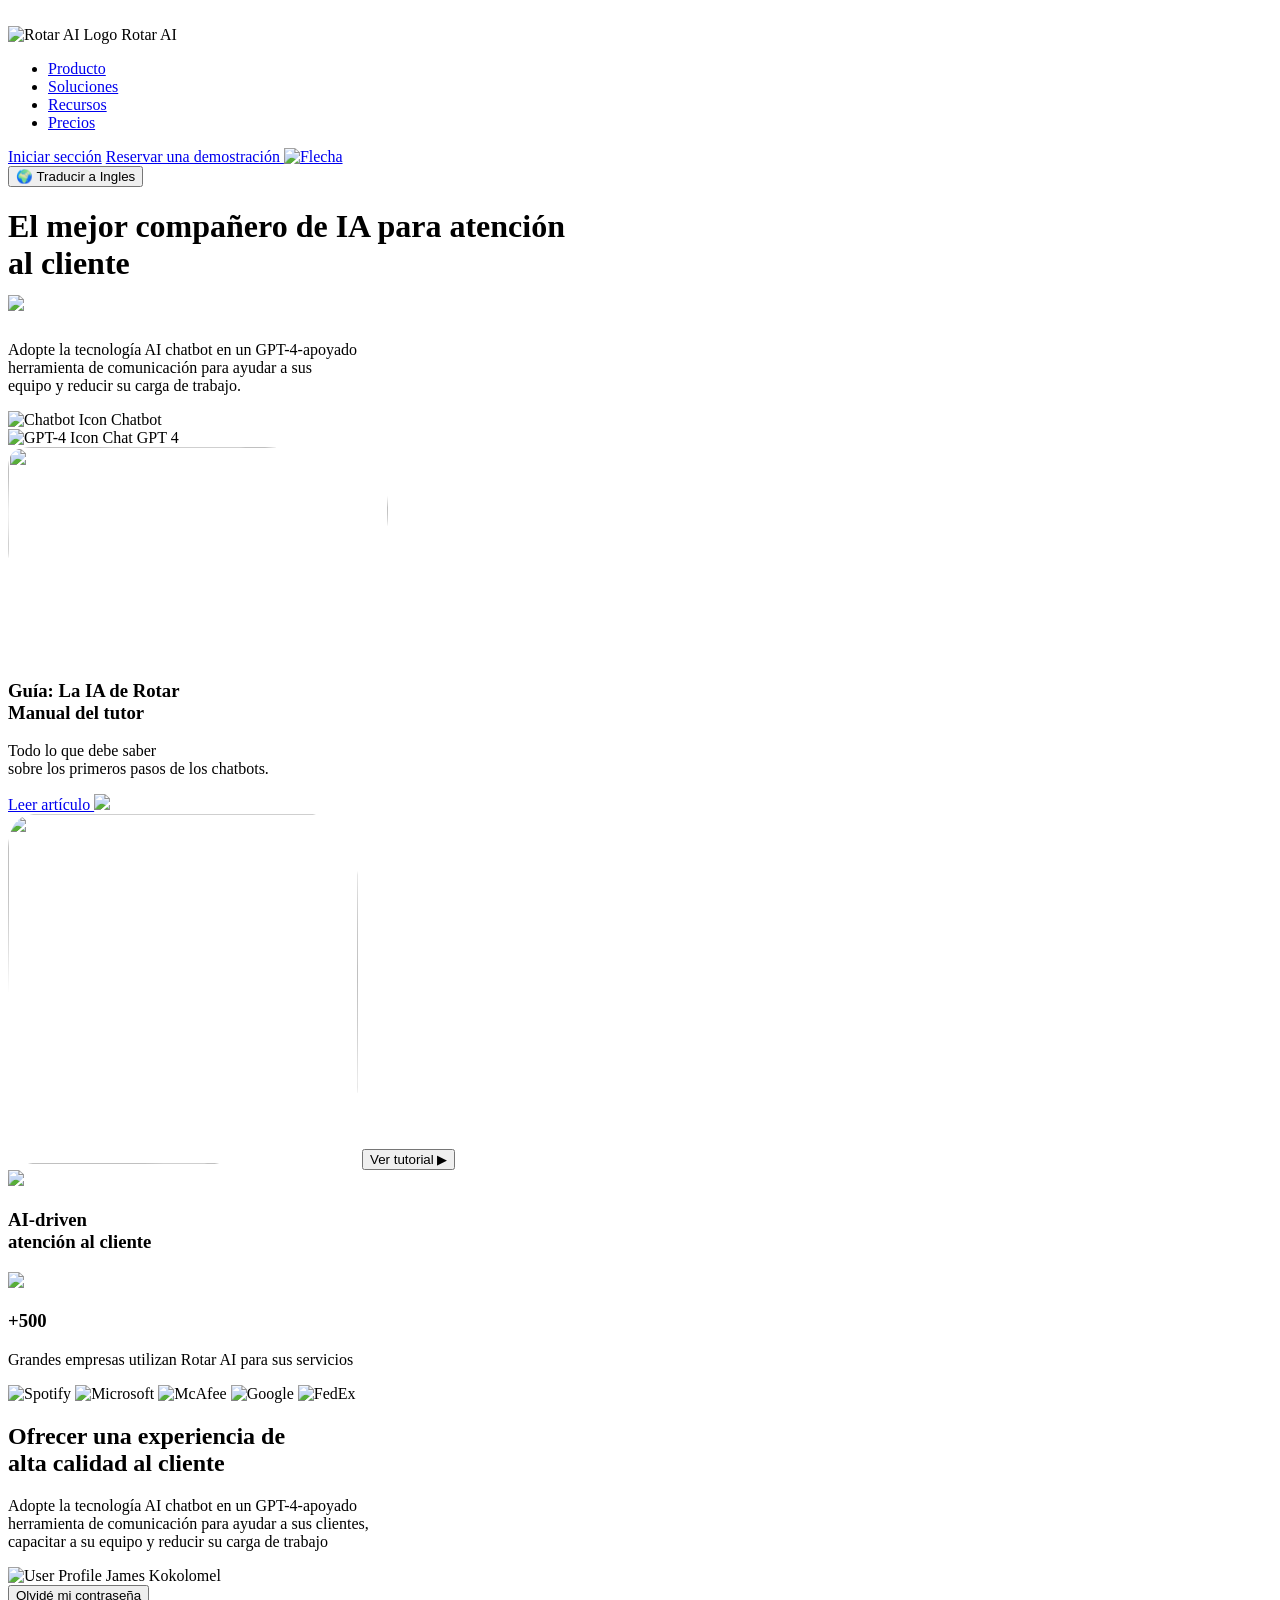
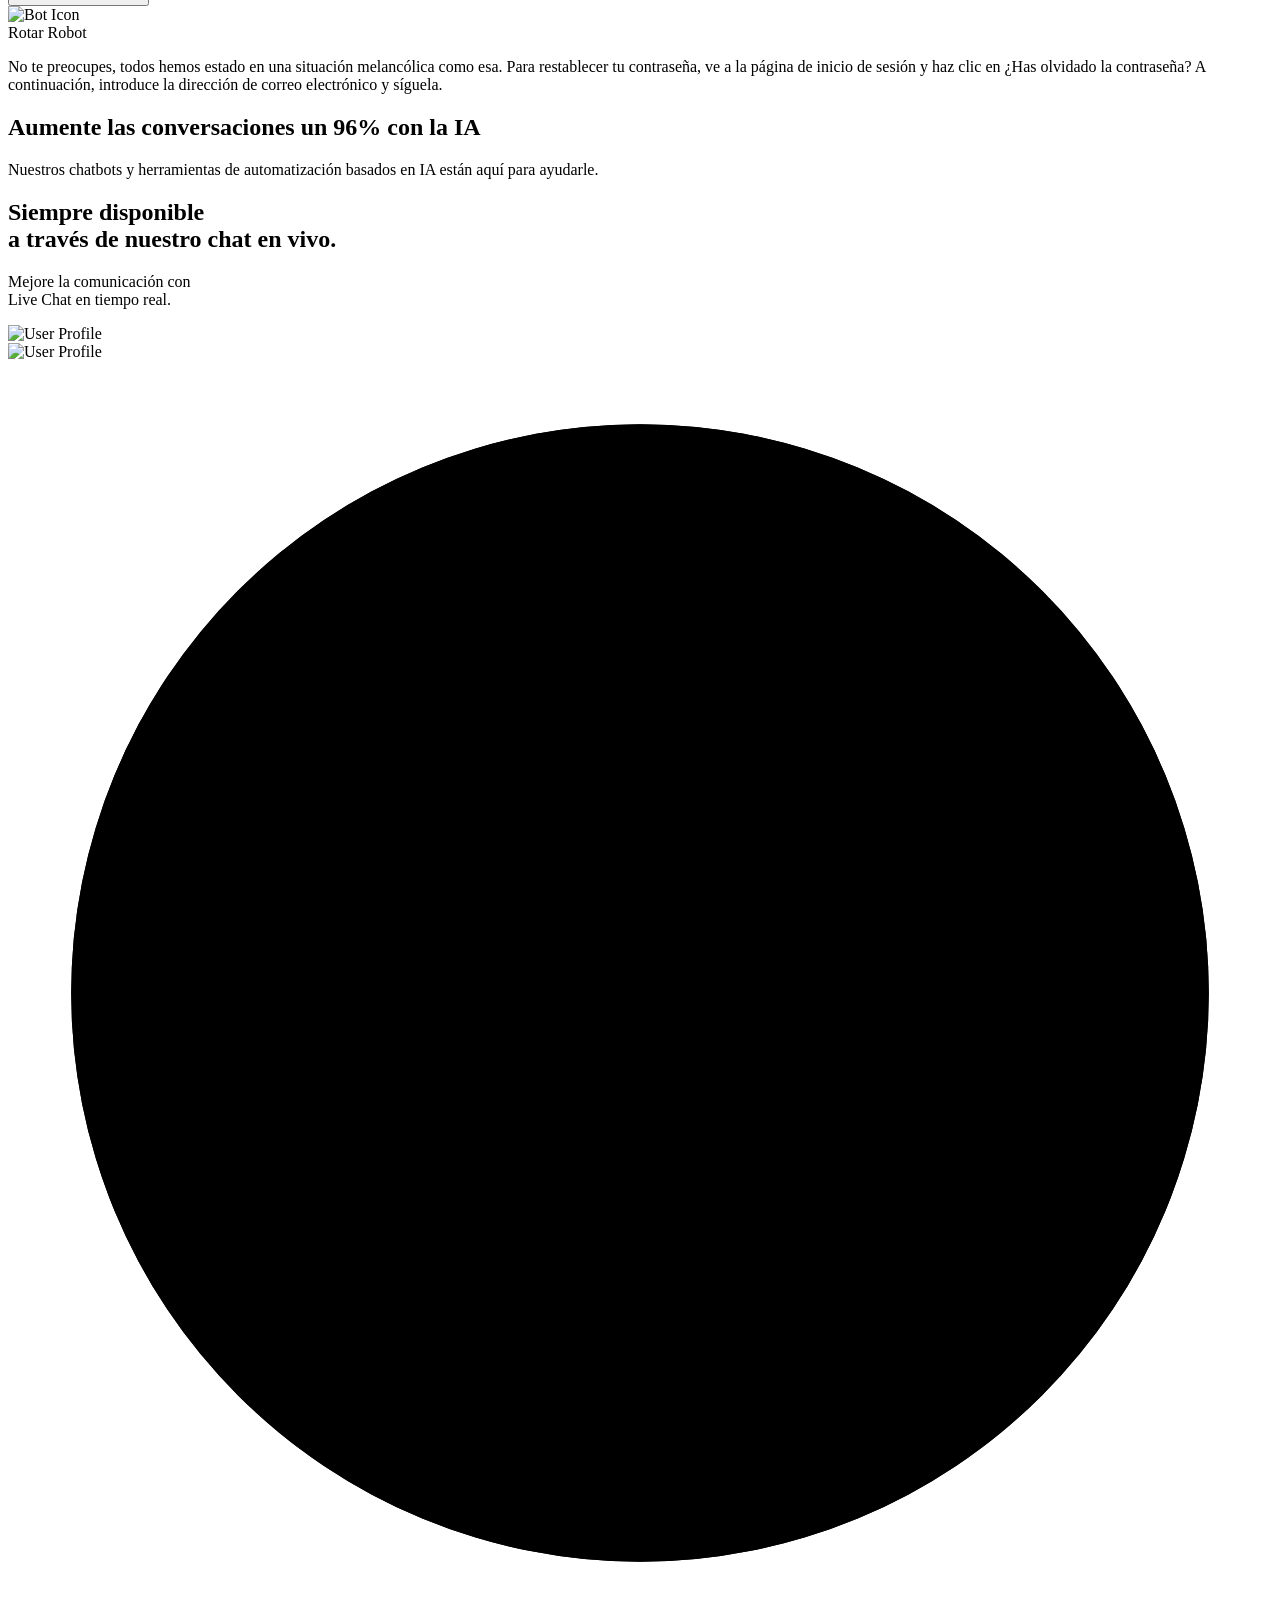
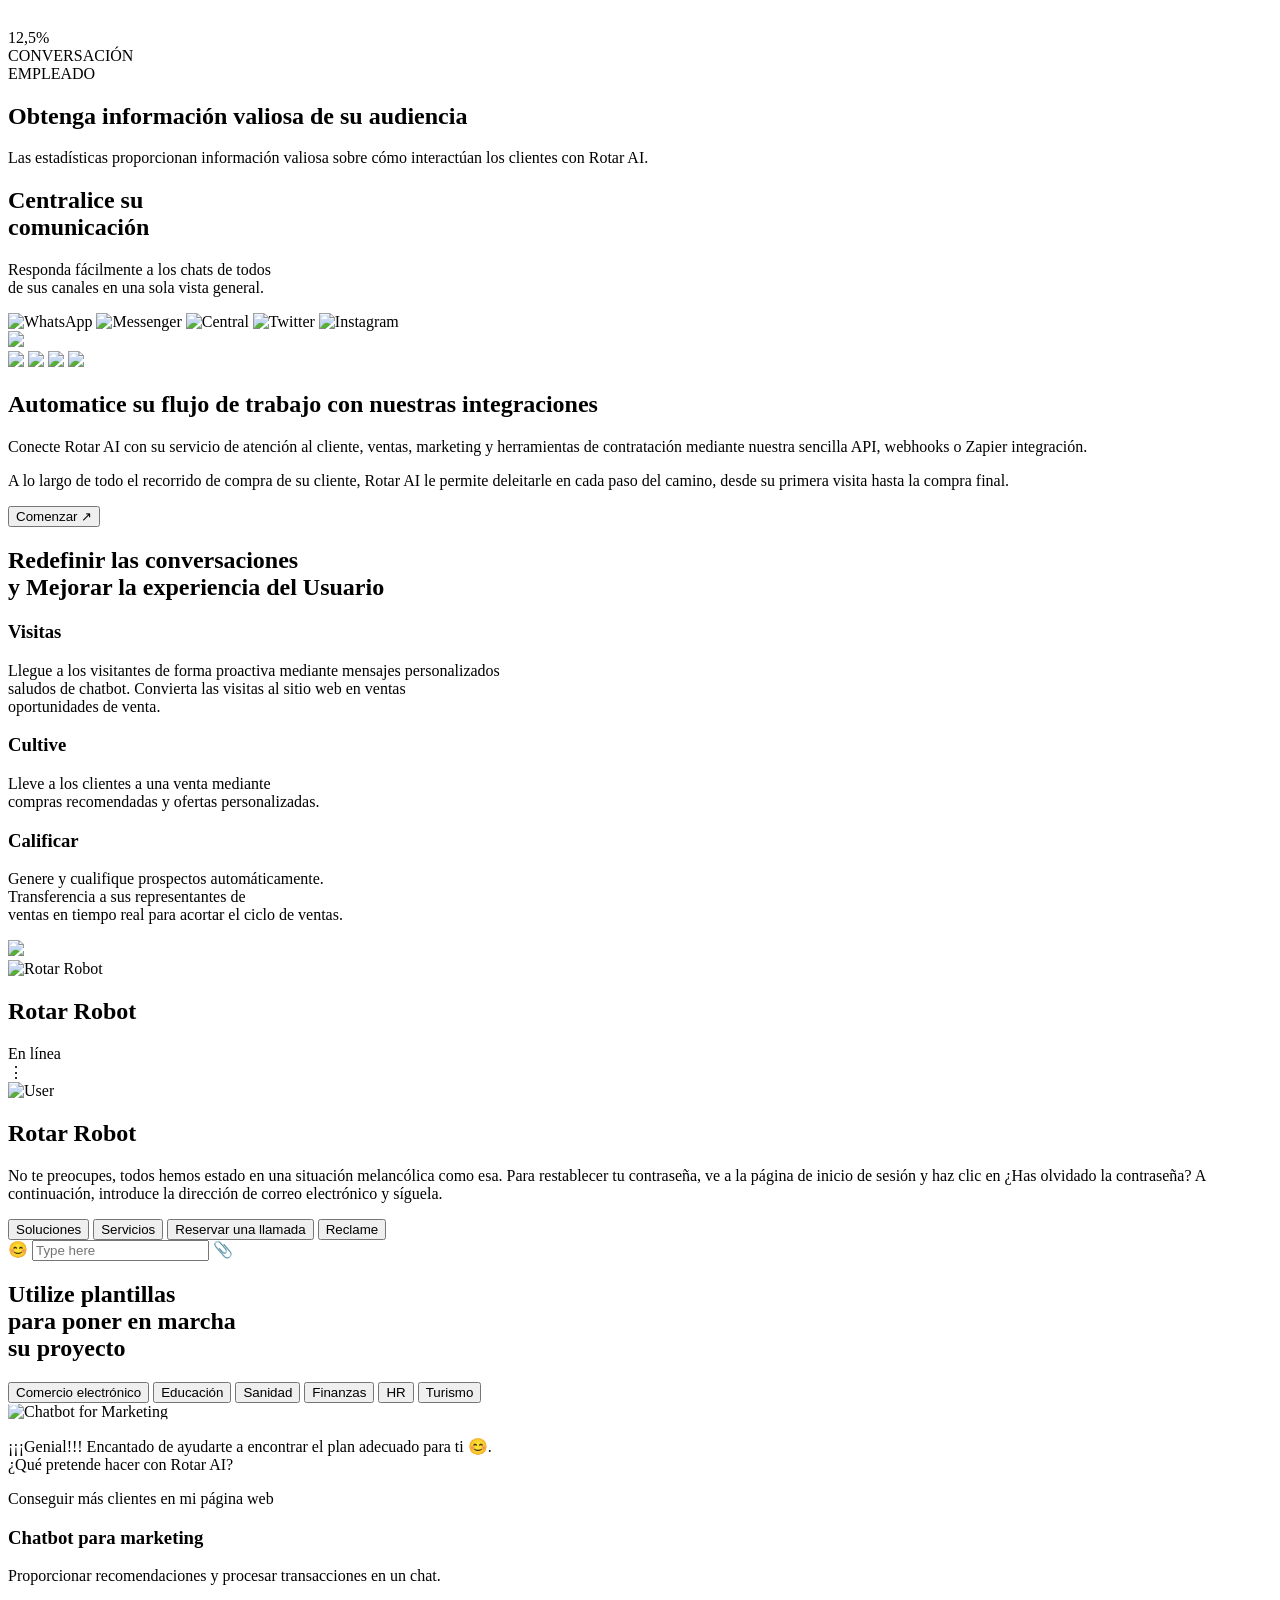
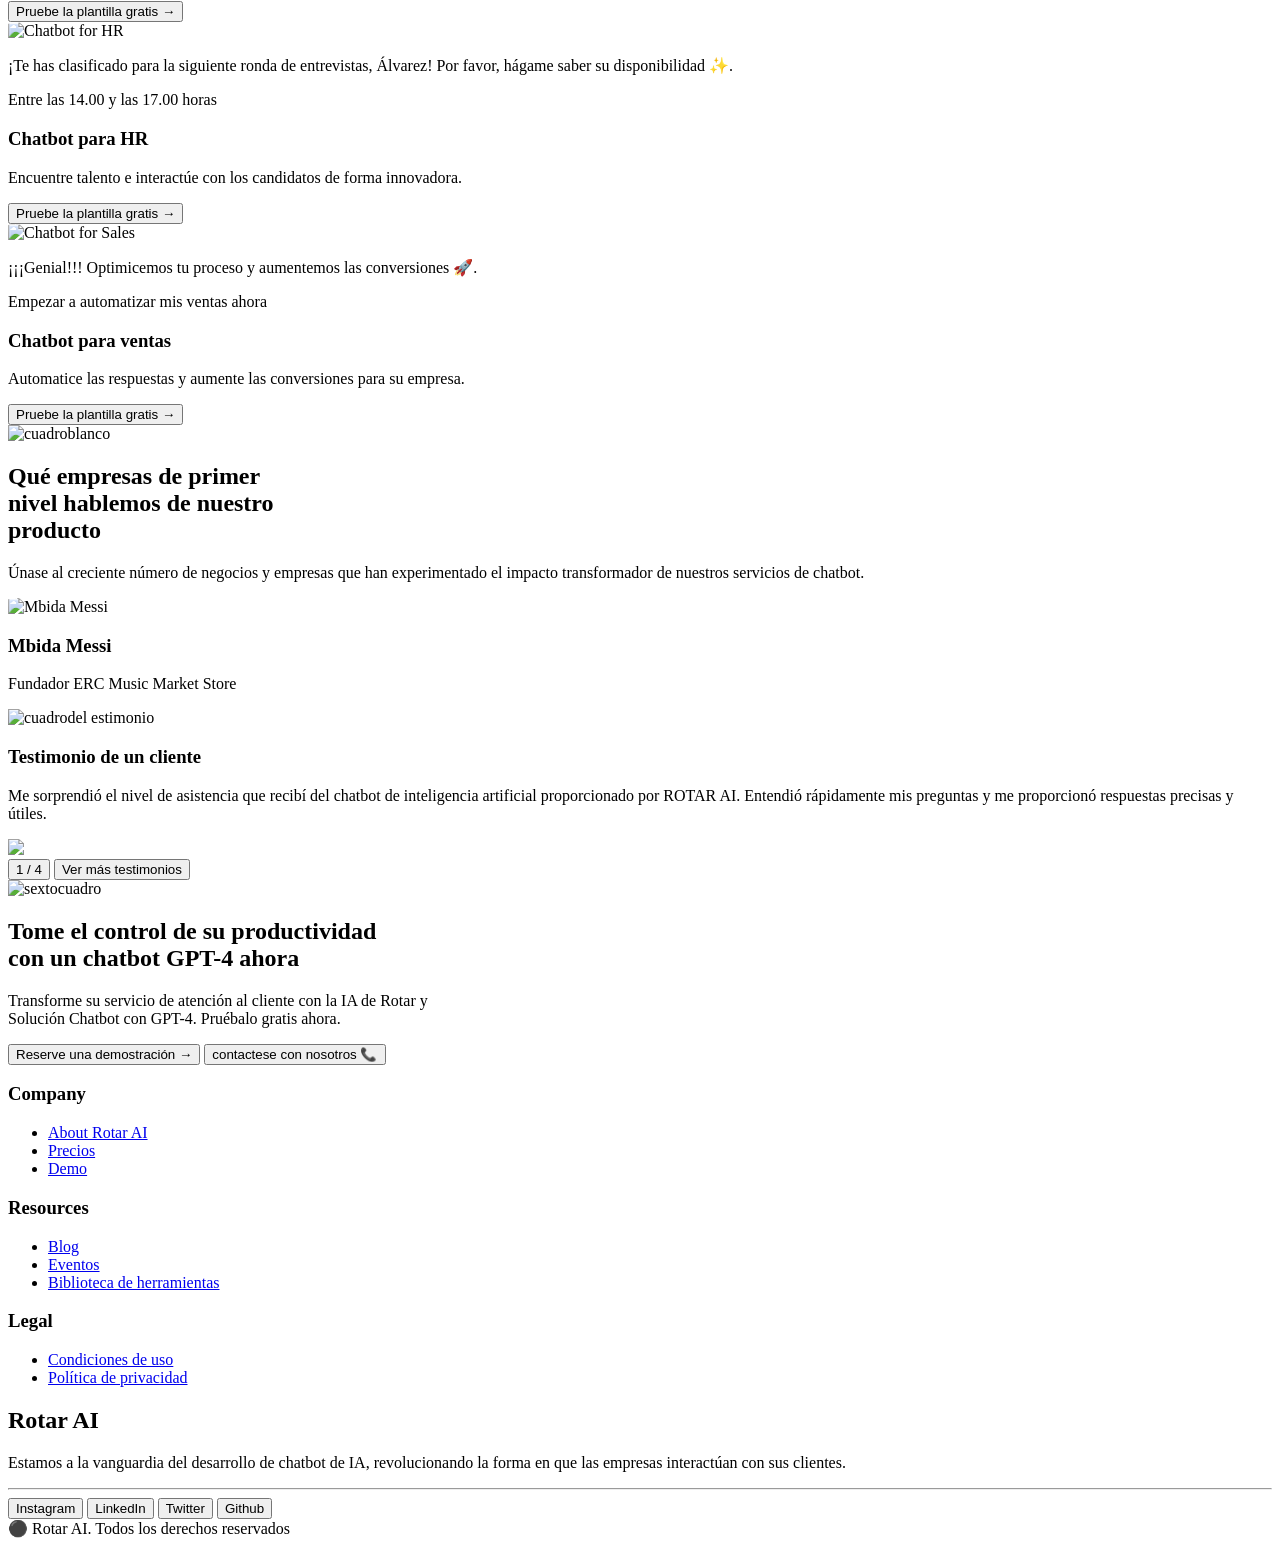
==== pagina_1es.html @ 6543c789 "Add files via upload" ====
<!DOCTYPE html>
<html lang="es">
<head>
    <meta charset="UTF-8">
    <meta name="viewport" content="width=device-width, initial-scale=1.0">
    <title>Navbar</title>
    <link rel="stylesheet" href="/css/estilo_es.css">
    <script defer src="/javascripts/animacion.js"></script>
    <script defer src="/traducciones.js"></script>

</head>
    <svg width="0" height="0">
        <defs>
            <clipPath id="clip-custom" clipPathUnits="objectBoundingBox">
                <path d="M0.912651 0.0573776C0.912651 0.0573776 0.909518 0.00273227 0.870882 0H0.0804052C0.0355036 0 0 0.0232244 0 0.109291C0 0.414679 0.00626533 0.612921 0.00626533 0.892086C0.00626533 0.95766 0.028194 1 0.0804052 1C0.237863 1 0.414995 0.998644 0.560748 0.998644C0.689187 1.01367 0.586853 0.869154 0.683966 0.866129C0.727823 0.864763 0.819715 0.864763 0.922049 0.864763C0.922049 0.864763 0.998277 0.879791 0.998277 0.780063C0.998277 0.680335 1.00215 0.46257 0.998277 0.173499C0.997442 0.111203 0.952331 0.110657 0.952331 0.110657C0.912651 0.110657 0.912651 0.0573776 0.912651 0.0573776Z"/>
            </clipPath>
            <clipPath id="clip-rectangulo" clipPathUnits="objectBoundingBox">
                <path d="M0.663285 0C0.584496 0.0028013 0.210408 -8.54833e-09 0.0750243 0C-0.0189429 0 0.00198814 0.0521009 0.00198814 0.320449C0.00198814 0.554623 -0.0149349 0.6 0.0750243 0.6H0.663285C0.823644 0.6 0.663285 0.480002 0.823644 0.480002H0.912713C0.984858 0.471709 1 0.459945 1 0.289076C0.994211 0.103642 0.982186 0.0964569 0.912713 0.0964569H0.823644C0.663285 0.0964569 0.801823 0 0.663285 0Z"/>
            </clipPath>
            <clipPath id="clip-cuadrochat" clipPathUnits="objectBoundingBox">
                <path d="M0.0545871 0.0607278C0.122954 0.0632788 0.0630805 -0.00151715 0.123465 -0.00151708H0.219383H0.951526C0.951526 -0.00151708 0.973975 -0.00406815 0.988771 0.00613595C0.999485 0.0158298 0.999505 0.0312068 0.999485 0.0469523C0.999311 0.179146 0.998464 0.780848 0.998464 0.868381C0.998464 0.910218 0.997444 0.913789 0.949995 0.913789H0.764281C0.717342 0.913789 0.772444 0.997463 0.706628 0.997463L0.0397912 0.996503C0.0122402 0.996459 0.0086688 0.986748 0.0086688 0.986748C0.0086688 0.986748 0.00152588 0.977564 0.00152588 0.962768V0.100014C0.00152593 0.0484829 0.0163219 0.0607278 0.0545871 0.0607278Z"/>
            </clipPath>
            <clipPath id="clip-cuadro4" clipPathUnits="objectBoundingBox">
                <path d="M1.97307 0.97713C1.93916 1.00928 1.86604 0.998132 1.86604 0.998132H0.90673C0.90673 0.998132 0.845981 1.00264 0.809147 0.972676C0.772529 0.942889 0.772946 0.89058 0.772946 0.89058V0.518286C0.772946 0.518286 0.780855 0.457506 0.743042 0.42728C0.705665 0.397404 0.638375 0.408188 0.638375 0.408188H0.112683C0.112683 0.408188 0.0531755 0.418816 0.0174607 0.384005C0.000934461 0.354731 0.000934467 0.301273 0.000934467 0.301273V0.0887151C0.000934467 0.0887151 -0.0059124 0.0388355 0.0174607 0.0180747C0.0431111 -0.00470895 0.112683 0.000891831 0.112683 0.000891831H1.13023C1.13023 0.000891831 1.18377 -0.00591368 1.21365 0.0180746C1.24374 0.042238 1.23804 0.0887151 1.23804 0.0887151V0.214722C1.23804 0.214722 1.2323 0.262335 1.2648 0.289818C1.29878 0.318557 1.36396 0.312092 1.36396 0.312092H1.86604C1.86604 0.312092 1.93837 0.301505 1.97307 0.333093C2.00388 0.361151 1.99982 0.408188 1.99982 0.408188V0.905854C1.99982 0.905854 2.00199 0.949712 1.97307 0.97713Z"/>
            </clipPath>
        </defs>
    </svg>
    <nav class="navbar">
        <div class="nav-left">
            <img src="../imagenes/logo.png" alt="Rotar AI Logo" class="logo">
            <span class="brand-name">Rotar AI</span>
        </div>
        
        <ul class="menu">
            <li><a href="#">Producto</a></li>
            <li><a href="#">Soluciones</a></li>
            <li><a href="#">Recursos</a></li>
            <li><a href="#">Precios</a></li>
        </ul>

        <div class="nav-right">
            <a href="#" class="login">Iniciar sección</a>
            <a href="#" class="btn-demo">
                Reservar una demostración
                <img src="../imagenes/flecha.png" alt="Flecha" class="icon-flecha">
            </a>
        </div>
    </nav>
    <body>
        <a href="pagina_1_ingles.html" class="translate-link">
            <button class="translate-button">🌍 Traducir a Ingles</button>
        </a>
    <div class="recuadro hidden">
        <div class="texto">
            <h1>
                El mejor compañero de <span class="resaltado">IA para atención <br>al cliente</span>
                <div class="title-toggle-container">
                    <div class="toggle-container">
                        <div class="toggle-back"></div> 
                        <div class="toggle-middle"></div> 
                        <div class="toggle">
                            <img src="../imagenes/logo.png" class="toggle-circle">
                        </div>
                    </div>
                </div>
            </h1>
            <p>Adopte la tecnología AI chatbot en un GPT-4-apoyado <br> herramienta de comunicación para ayudar a sus <br> equipo y reducir su carga de trabajo.</p>
        </div>
        <div class="tag-container">
            <div class="tag">
                <img src="../imagenes/cuadra.png" alt="Chatbot Icon">
                Chatbot
            </div>
            <div class="tag">
                <img src="../imagenes/cubo.png" alt="GPT-4 Icon">
                Chat GPT 4
            </div>
        </div>
        
        <div class="contenedor-molecula">
            <img src="../imagenes/moleculas.JPG" class="rectangulo" style="clip-path: url(#clip-rectangulo); width: 380px; height: 210px;">
            <div class="texto-superpuesto">
                <h3>Guía: La IA de Rotar <br> Manual del tutor</h3>
                <p>Todo lo que debe saber <br> sobre los primeros pasos de los chatbots.</p>
                <a href="#" class="boton-leer">
                    Leer artículo
                    <img src="../imagenes/flechaderecha.png" class="icono-flecha">
                </a>                
            </div>
        </div>

        <div class="contenedor">
            <img src="../imagenes/señorita.jpg" class="imagen-curva" style="clip-path: url(#clip-custom); width: 350px; height: 350px;">
            <button class="boton-play">
                Ver tutorial ▶
            </button>
        </div>   
        <div class="contenedor-rectangulonegro">
            <img src="../imagenes/cuadronegro.jpg" class="rectangulo-negro">
            <div class="texto-rectangulo-negro">
                <h3>AI-driven<br>atención al cliente</h3>
            </div>
        </div>

        <div class="contenedor-rectanguloverde">
            <img src="../imagenes/fondo.JPG" class="rectangulo-verde">
            <div class="texto-rectangulo-verde">
                <h3>+500</h3>
                <p>Grandes empresas utilizan Rotar AI para sus servicios</p>
            </div>
        </div>
                    
    </div>
    
    <div class="clientes">
        <img src="../imagenessvg/Spotify.svg" alt="Spotify">
        <img src="../imagenessvg/Microsoft.svg" alt="Microsoft">
        <img src="../imagenessvg/McAfee.svg" alt="McAfee">
        <img src="../imagenessvg/Google.svg" alt="Google">
        <img src="../imagenessvg/fedex.svg" alt="FedEx">
    </div>

    <section class="recuadro2 hidden">
        <h1>Ofrecer una experiencia de  <span class="highlight"> <br> alta calidad</span> al cliente</h1>
        <p>Adopte la tecnología AI chatbot en un GPT-4-apoyado <br>herramienta de comunicación para ayudar a sus clientes, <br>capacitar a su equipo y reducir su carga de trabajo</p>
    

        <section class="chat-card">
            <div class="user-info">
                <img src="../personas/chico.png" alt="User Profile" class="profile-pic">
                <span class="user-name">James Kokolomel</span>
            </div>
        
            <button class="reset-password">Olvidé mi contraseña</button>
        
            <div class="bot-info">
                <div class="bot-icon-container">
                    <img src="../imagenes/logo.png" alt="Bot Icon" class="bot-icon">
                </div>
                <span class="bot-name">Rotar Robot</span>
            </div>
            
            <div class="chat-box">
                <div class="bot-message">
                    <p>No te preocupes, todos hemos estado en una situación melancólica como esa. 
                    Para restablecer tu contraseña, ve a la página de inicio de sesión y haz clic en ¿Has olvidado la contraseña?  
                    A continuación, introduce la dirección de correo electrónico y síguela.</p>
                </div>
            </div>
        
            <div class="chat-footer">
                <h2>Aumente las conversaciones un 96% con la IA</h2>
                <p>Nuestros chatbots y herramientas de automatización basados en IA están aquí para ayudarle.</p>
            </div>
        </section>

        <section class="live-chat-box">
            <div class="live-chat-title">
                <h2>Siempre disponible <br>a través de nuestro chat en vivo.</h2>
                <p>Mejore la comunicación con<br>Live Chat en tiempo real.</p>
            </div>
        
            <div class="live-chat-messages">
                <div class="live-message">
                    <img src="../personas/chico.png" alt="User Profile" class="live-avatar">
                    <div class="live-message-content"></div>
                </div>
                <div class="live-message">
                    <img src="../personas/chica.png" alt="User Profile" class="live-avatar">
                    <div class="live-message-content"></div>
                </div>
            </div>
        </section>
        
        <section class="insights-section">
            <div class="insights-card">
                <div class="progress-circle">
                    <svg viewBox="0 0 100 100">
                        <circle class="bg-circle" cx="50" cy="50" r="45"></circle>
                        <circle class="fg-circle" cx="50" cy="50" r="45"></circle>
                    </svg>
                    <div class="percentage">12,5%</div>
                    <div class="subtext">CONVERSACIÓN <br>EMPLEADO</div>
                </div>
                <h2>Obtenga información valiosa de su audiencia</h2>
                <p>Las estadísticas proporcionan información valiosa sobre cómo interactúan los clientes con Rotar AI.</p>
            </div>
        </section>
        
        <section class="communication-section">
            <div class="communication-card">
                <h2>Centralice su<br>comunicación</h2>
                <p>Responda fácilmente a los chats de todos<br>de sus canales en una sola vista general.</p>
                <div class="icons">
                    <img src="../imagenes/whatsapp.png" alt="WhatsApp">
                    <img src="../imagenes/mensajero.png" alt="Messenger">
                    <img src="../imagenes/logo.png" alt="Central">
                    <img src="../imagenes/gorjeo.png" alt="Twitter">
                    <img src="../imagenes/instagram.png" alt="Instagram">
                </div>
            </div>
        </section>
        <section class="integration-section">
            <div class="integration-card">
                <img src="../imagenes/cuadroblanco.jpg" class="cuadro-blanco">
                <div class="integration-icons">
                    <img src="../imagenes/notion.svg" class="integration-icon integration-icon1">
                    <img src="../imagenes/evernote.png" class="integration-icon integration-icon2">
                    <img src="../imagenes/meet.png" class="integration-icon integration-icon3">
                    <img src="../imagenes/teams.png" class="integration-icon integration-icon4">
                </div>
                <div class="text-content">
                    <h2>Automatice su flujo de trabajo con nuestras integraciones</h2>
                    <p>Conecte Rotar AI con su servicio de atención al cliente, ventas, marketing y herramientas de contratación mediante nuestra sencilla API, webhooks o Zapier integración.</p>
                </div>
            </div>
        </section>
    </section>

    <section class="highlighted-section hidden">
        <div class="rounded-box">
            <p>A lo largo de todo el recorrido de compra de su cliente, Rotar AI le permite deleitarle en cada paso del camino, desde su primera visita hasta la compra final.</p>
            <button class="cta-button">Comenzar ↗</button>
        </div>
    
        <div class="main-content">
            <h1>
                <span class="highlight">Redefinir las</span> conversaciones <br>
                y <span class="highlight">Mejorar la experiencia del </span> Usuario <br>
            </h1>
            <div class="icon-container"></div>
        </div>
    
        <div class="info-section">
            <div class="info-card">
                <h3>Visitas</h3>
                <p>Llegue a los visitantes de forma proactiva mediante mensajes personalizados<br>saludos de chatbot. Convierta las visitas al sitio web en ventas <br>oportunidades de venta.</p>
            </div>
            <div class="info-card">
                <h3>Cultive</h3>
                <p>Lleve a los clientes a una venta mediante <br>compras recomendadas y ofertas personalizadas.</p>
            </div>
            <div class="info-card">
                <h3>Calificar</h3>
                <p>Genere y cualifique prospectos automáticamente. <br>Transferencia a sus representantes de  <br>ventas en tiempo real para acortar el ciclo de ventas.</p>
            </div>
        </div>
    </section>

    <section class="chat-section hidden">
        <img src="../fondos/fondo-azul.png" class="fondo">
        <div class="chat-container">
            
            <div class="chat-header">
                <div class="chat-icon-container">
                    <img src="../imagenes/logo.png" alt="Rotar Robot" class="chat-icon">
                </div>
                <div class="chat-info">
                    <h2>Rotar Robot</h2>
                    <span class="status">En línea</span>
                </div>
                <div class="chat-options">⋮</div>
            </div>
    
            <div class="chat-body">
                <div class="message-container">
                    <div class="user-icon-container">
                        <img src="../imagenes/logo.png" alt="User" class="user-icon">
                    </div>
                    <div class="message-box">
                        <h2>Rotar Robot</h2>
                        <p>No te preocupes, todos hemos estado en una situación melancólica como esa. Para restablecer tu contraseña, ve a la página de inicio de sesión y haz clic en ¿Has olvidado la contraseña? A continuación, introduce la dirección de correo electrónico y síguela.</p>
                    </div>
                </div>
            </div>
    
            <div class="chat-actions">
                <button class="chat-button">Soluciones</button>
                <button class="chat-button">Servicios</button>
                <button class="chat-button">Reservar una llamada</button>
                <button class="chat-button">Reclame</button>
            </div>
    
            <div class="chat-input">
                <span class="emoji">😊</span>
                <input type="text" placeholder="Type here">
                <span class="attachment">📎</span>
            </div>
        </div>
    </section>
    
    <section class="custom-container hidden">
        <div class="custom-text-section">
            <div class="custom-text-section">
                <h1>Utilize  <span class="custom-highlight">plantillas </span><br>para poner en marcha <br>su proyecto</h1>
            </div>
            
            <div class="custom-categories">
                <button class="custom-btn">Comercio electrónico</button>
                <button class="custom-btn">Educación</button>
                <button class="custom-btn">Sanidad</button>
                <button class="custom-btn">Finanzas</button>
                <button class="custom-btn">HR</button>
                <button class="custom-btn">Turismo</button>
            </div>
        </div>

        <div class="custom-cards-container">
            <div class="custom-card">
                <div class="custom-card-image">
                    <img src="../fondos/fondoblanco.jpg" alt="Chatbot for Marketing" style="clip-path: url(#clip-cuadrochat); width: 280px; height: 280px;">
                    <div class="custom-chat-box">
                        <p class="custom-message">¡¡¡Genial!!! Encantado de ayudarte a encontrar el plan adecuado para ti 😊.<br>¿Qué pretende hacer con Rotar AI?</p>
                        <p class="custom-reply">Conseguir más clientes en mi página web</p>
                    </div>
                </div>
                <h3>Chatbot para marketing</h3>
                <p>Proporcionar recomendaciones y procesar transacciones en un chat.</p>
                <button class="custom-btn">Pruebe la plantilla gratis →</button>
            </div>

            <div class="custom-card">
                <div class="custom-card-image">
                    <img src="../fondos/fondoceleste.png" alt="Chatbot for HR" style="clip-path: url(#clip-cuadrochat); width: 280px; height: 280px;">
                    <div class="custom-chat-box">
                        <p class="custom-message">¡Te has clasificado para la siguiente ronda de entrevistas, Álvarez! Por favor, hágame saber su disponibilidad ✨.</p>
                        <p class="custom-reply">Entre las 14.00 y las 17.00 horas </p>
                    </div>
                </div>
                <h3>Chatbot para HR</h3>
                <p>Encuentre talento e interactúe con los candidatos de forma innovadora.</p>
                <button class="custom-btn">Pruebe la plantilla gratis →</button>
            </div>

            <div class="custom-card">
                <div class="custom-card-image">
                    <img src="../fondos/fondorosa.jpg" alt="Chatbot for Sales" style="clip-path: url(#clip-cuadrochat); width: 280px; height: 280px;">
                    <div class="custom-chat-box">
                        <p class="custom-message">¡¡¡Genial!!! Optimicemos tu proceso y aumentemos las conversiones 🚀.</p>
                        <p class="custom-reply">Empezar a automatizar mis ventas ahora</p>
                    </div>
                </div>
                <h3>Chatbot para ventas</h3>
                <p>Automatice las respuestas y aumente las conversiones para su empresa.</p>
                <button class="custom-btn">Pruebe la plantilla gratis →</button>
            </div>
        </div>
    </section>
    <section class="hidden">
        <div class="testimonial-container">
            <img src="../cuadros/cuadroblanco.png" alt="cuadroblanco" class="background-frame"/>
            
            <div class="testimonial-content">
                <div class="testimonial-text">
                    <h1>Qué empresas de primer <br> nivel hablemos de nuestro <br> producto</h1>
                    <p>Únase al creciente número de negocios y empresas que han experimentado el impacto transformador de nuestros servicios de chatbot.</p>
                </div>
    
                <div class="testimonial-body">
                    <div class="testimonial-card">
                        <img src="../personas/retratochico.jpg" alt="Mbida Messi" style="clip-path: url(#clip-cuadrochat); width: 520px; height: 500px;">
                        <div class="testimonial-info">
                            
                            <h3>Mbida Messi</h3>
                            <p>Fundador ERC Music Market Store</p>
                        </div>
                    </div>
    
                    <div class="testimonial-message">
                        <img src="../cuadros/testimoniocuadro.png" alt="cuadrodel estimonio" class="background-verde"/>
                            <div class="testimonial-tag">
                                <h3>Testimonio de un cliente</h3>
                                <p>Me sorprendió el nivel de asistencia que recibí del chatbot de inteligencia artificial proporcionado por ROTAR AI. Entendió rápidamente mis preguntas y me proporcionó respuestas precisas y útiles.</p>
                            </div>
                            <div class="fondocirculolinea">
                                <img src="../imagenes/comillas.png" class="fondocirculo">
                            </div>
                    </div>
    
                    <div class="testimonial-nav">
                        <button class="nav-button">1 / 4</button>
                        <button class="more-testimonials">Ver más testimonios </button>
                    </div>
                </div>
            </div>
        </div>
    </section>

    <section>
        <div class="custom-banner hidden">
            <img src="../cuadros/sextocuadro.png" alt="sextocuadro" class="sextocuadro">
            <div class="content">
                <h1>Tome el control de su productividad <br> con un chatbot GPT-4 ahora</h1>
                <p>Transforme su servicio de atención al cliente con la IA de Rotar y <br> Solución Chatbot con GPT-4. Pruébalo gratis ahora.</p>
                <div class="button-container">
                    <button class="btn black">Reserve una demostración →</button>
                    <button class="btn outline">contactese con nosotros 📞</button>
                </div>
            </div>
        </div>
    </section>
    
    <footer class="footer hidden">
        <div class="footer-container">
            <div class="footer-links">
                <div>
                    <h3>Company</h3>
                    <ul>
                        <li><a href="#">About Rotar AI</a></li>
                        <li><a href="#">Precios</a></li>
                        <li><a href="#">Demo</a></li>
                    </ul>
                </div>
                <div>
                    <h3>Resources</h3>
                    <ul>
                        <li><a href="#">Blog</a></li>
                        <li><a href="#">Eventos</a></li>
                        <li><a href="#">Biblioteca de herramientas</a></li>
                    </ul>
                </div>
                <div>
                    <h3>Legal</h3>
                    <ul>
                        <li><a href="#">Condiciones de uso</a></li>
                        <li><a href="#">Política de privacidad</a></li>
                    </ul>
                </div>
                <div class="company-info">
                    <h2>Rotar AI</h2>
                    <p>Estamos a la vanguardia del desarrollo de chatbot de IA, revolucionando la forma en que las empresas interactúan con sus clientes.</p>
                </div>
            </div>
            <hr>
            <div class="footer-bottom">
                <div class="social-links">
                    <button>Instagram</button>
                    <button>LinkedIn</button>
                    <button>Twitter</button>
                    <button>Github</button>
                </div>
                <div class="copyright">
                    <span>⚫ Rotar AI. Todos los derechos reservados</span>
                </div>
            </div>
        </div>
    </footer>
    
</body>
<script src="animacion.js"></script>

</html>
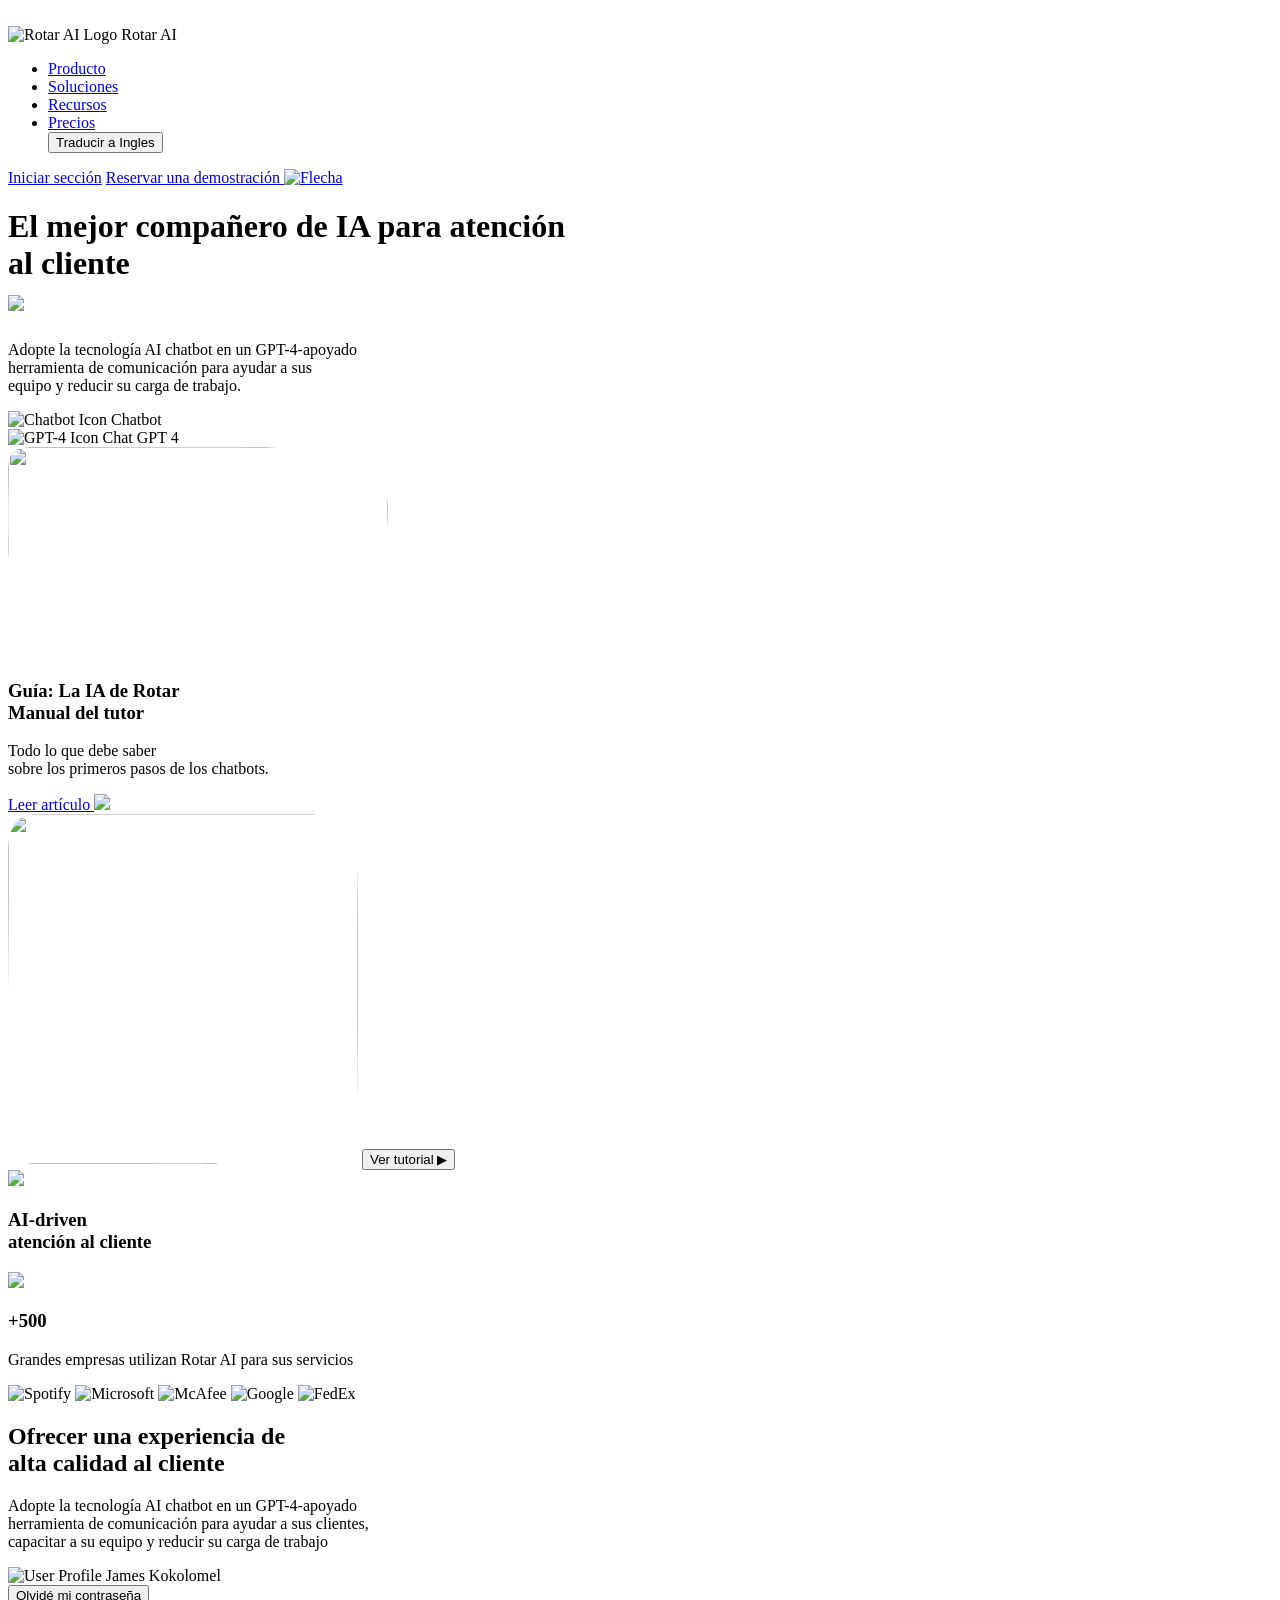
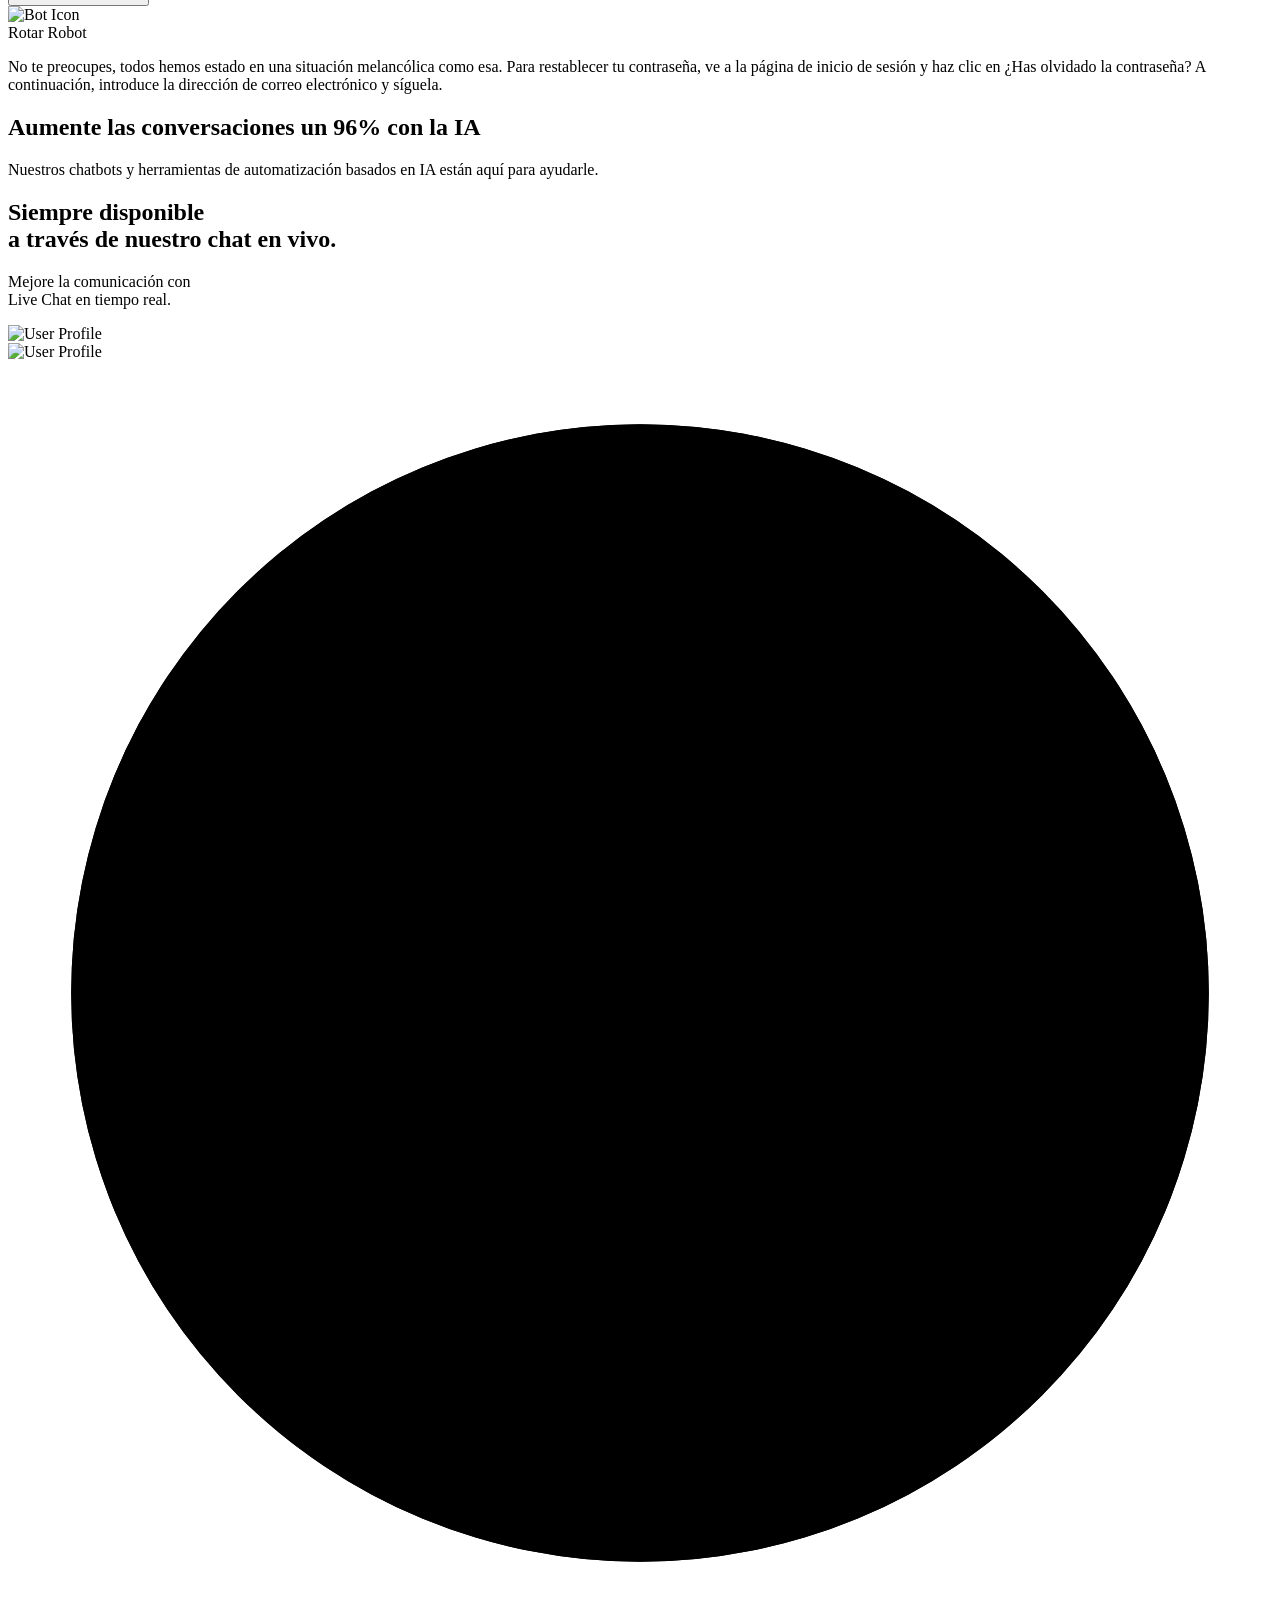
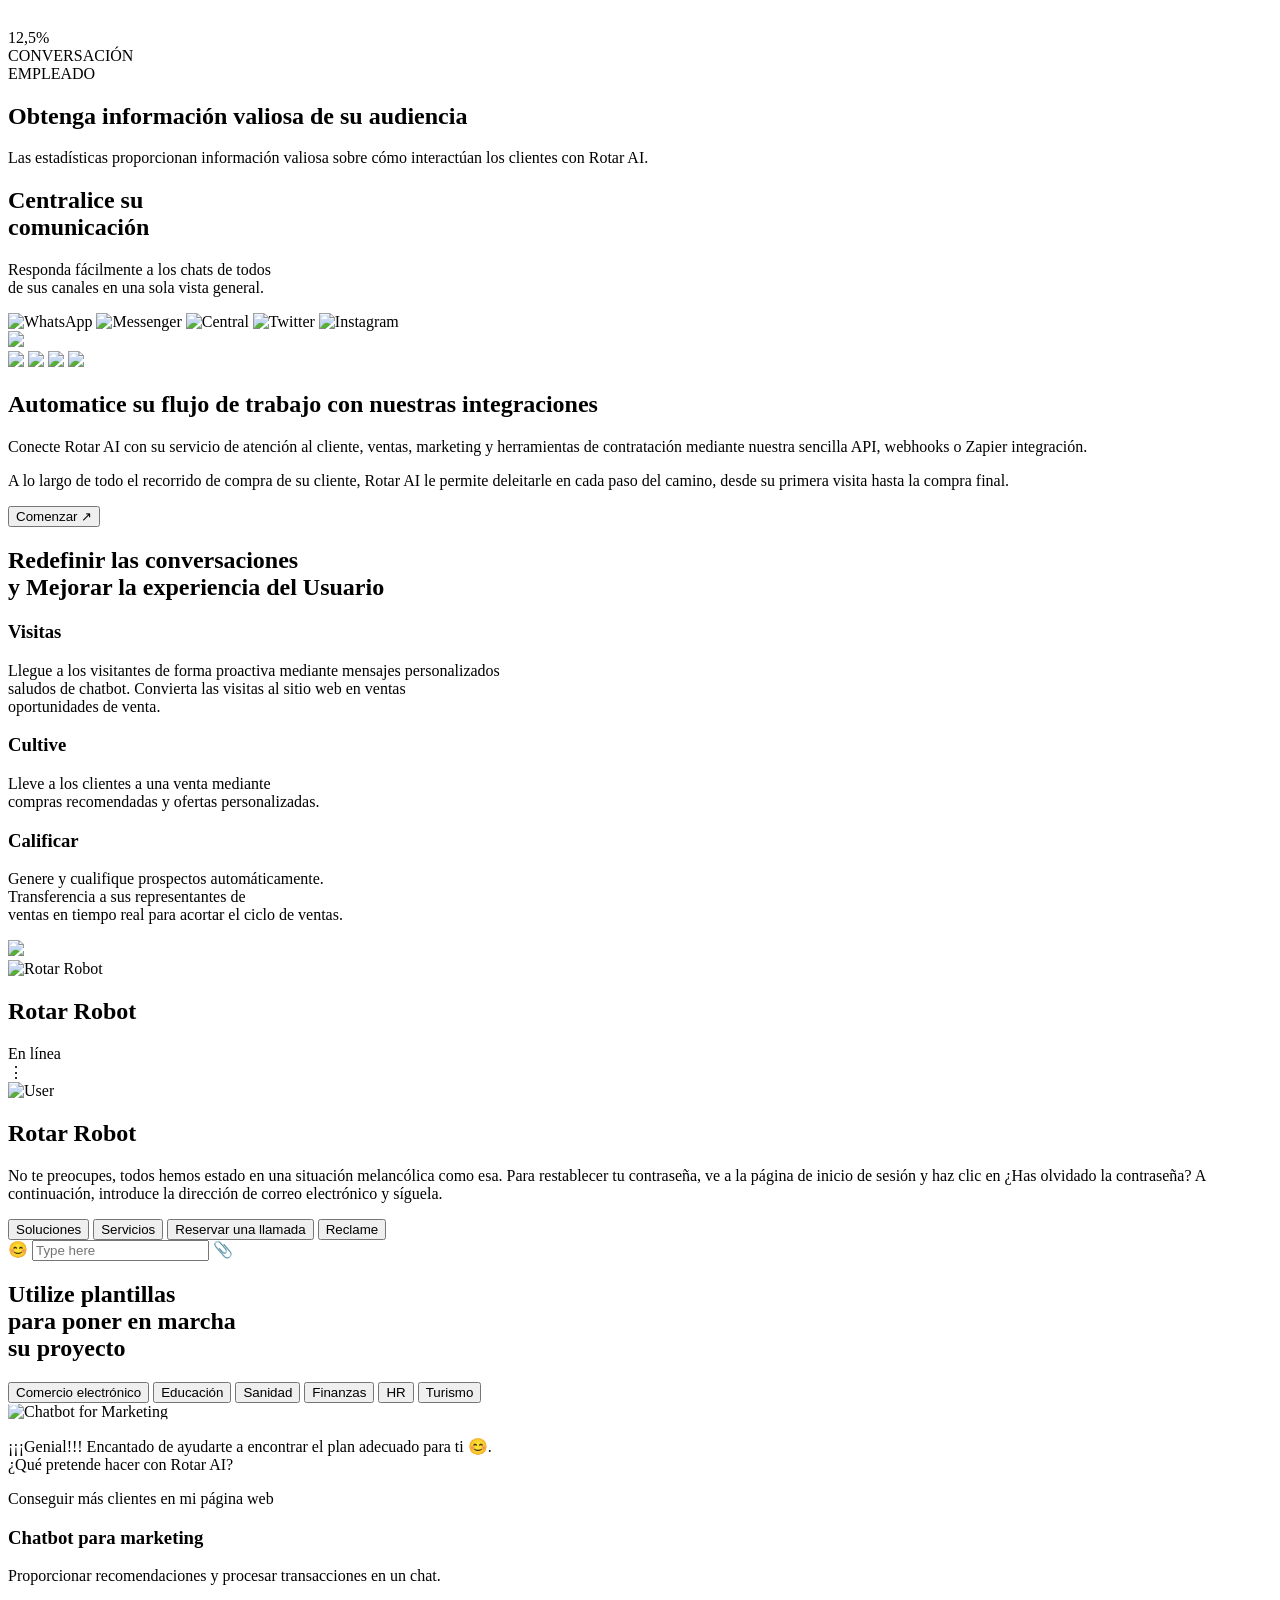
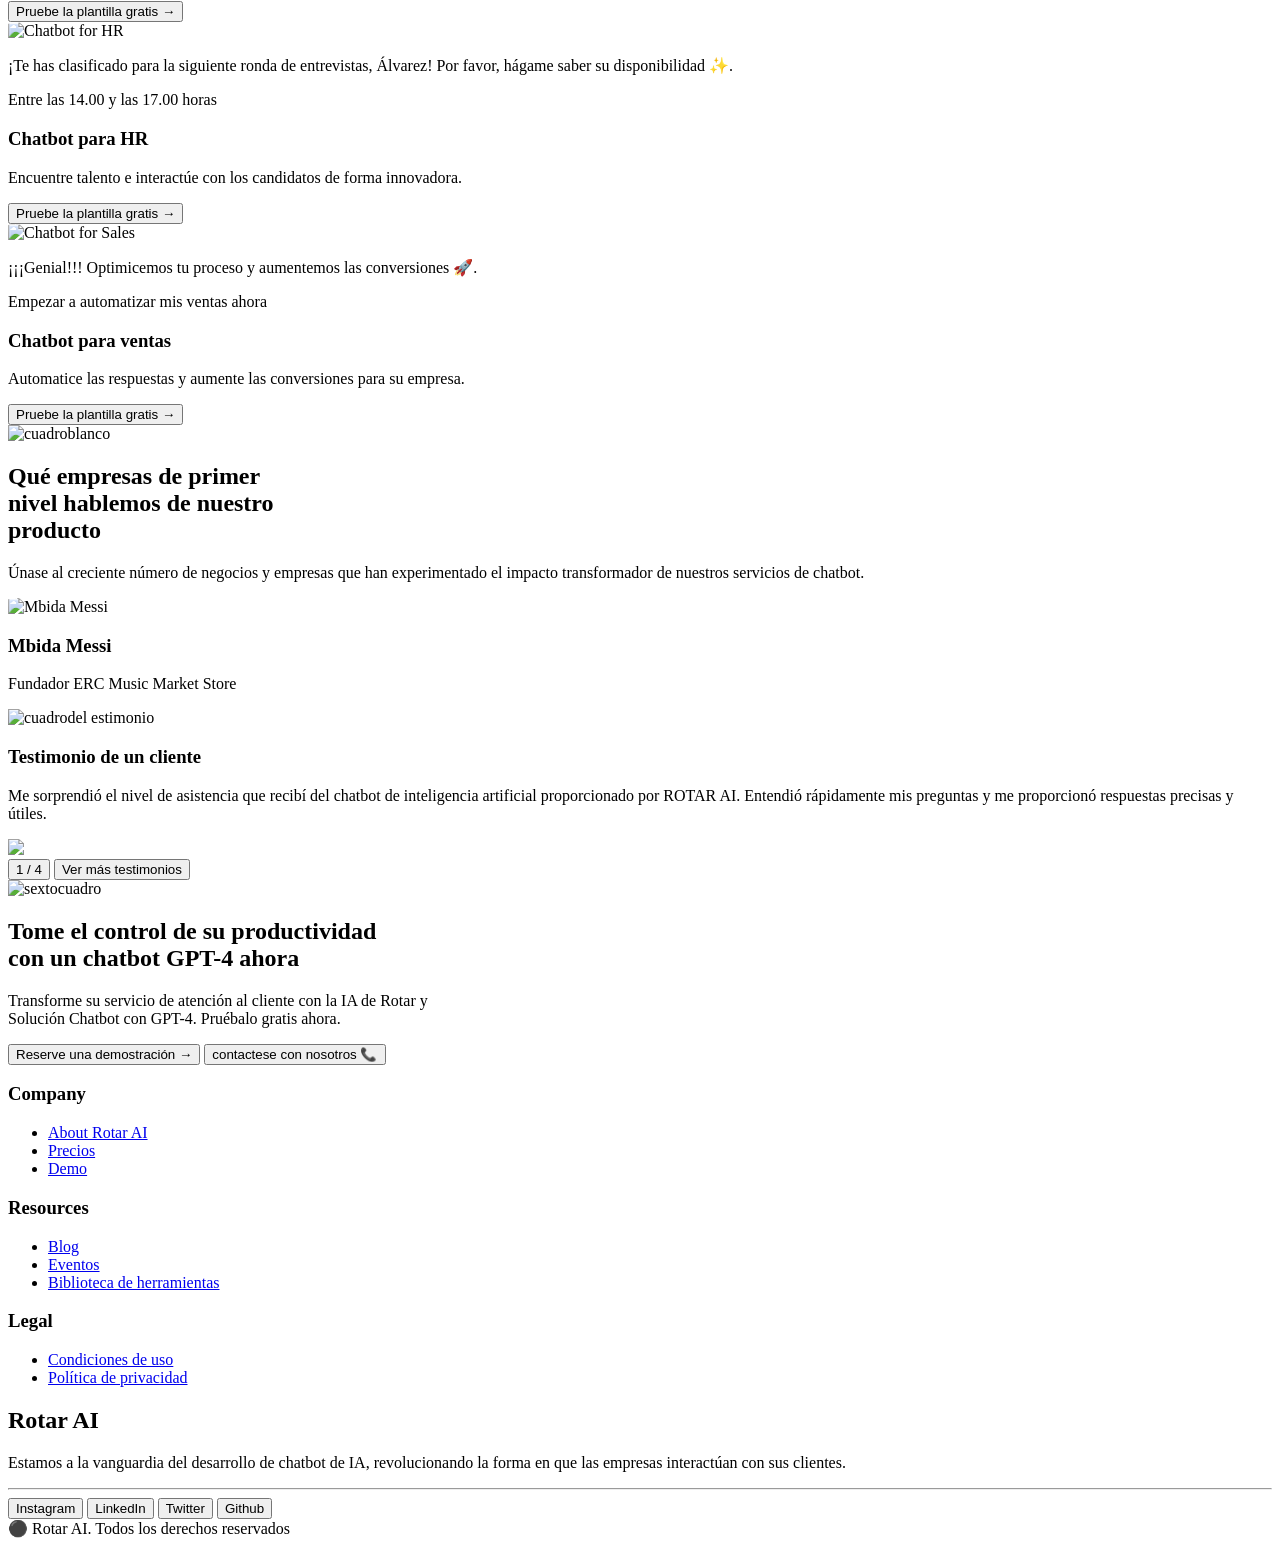
==== commit 48b93780: "pagina_1es.html" ====
--- a/pagina_1es.html
+++ b/pagina_1es.html
@@ -36,6 +36,9 @@
             <li><a href="#">Soluciones</a></li>
             <li><a href="#">Recursos</a></li>
             <li><a href="#">Precios</a></li>
+            <a href="pagina_1_ingles.html" class="translate-link">
+                <button class="translate-button">Traducir a Ingles</button>
+            </a>
         </ul>
 
         <div class="nav-right">
@@ -47,9 +50,7 @@
         </div>
     </nav>
     <body>
-        <a href="pagina_1_ingles.html" class="translate-link">
-            <button class="translate-button">🌍 Traducir a Ingles</button>
-        </a>
+        
     <div class="recuadro hidden">
         <div class="texto">
             <h1>
@@ -121,7 +122,7 @@
     </div>
 
     <section class="recuadro2 hidden">
-        <h1>Ofrecer una experiencia de  <span class="highlight"> <br> alta calidad</span> al cliente</h1>
+        <h1>Ofrecer una experiencia de<span class="highlight"> <br> alta calidad</span> al cliente</h1>
         <p>Adopte la tecnología AI chatbot en un GPT-4-apoyado <br>herramienta de comunicación para ayudar a sus clientes, <br>capacitar a su equipo y reducir su carga de trabajo</p>
     
 
